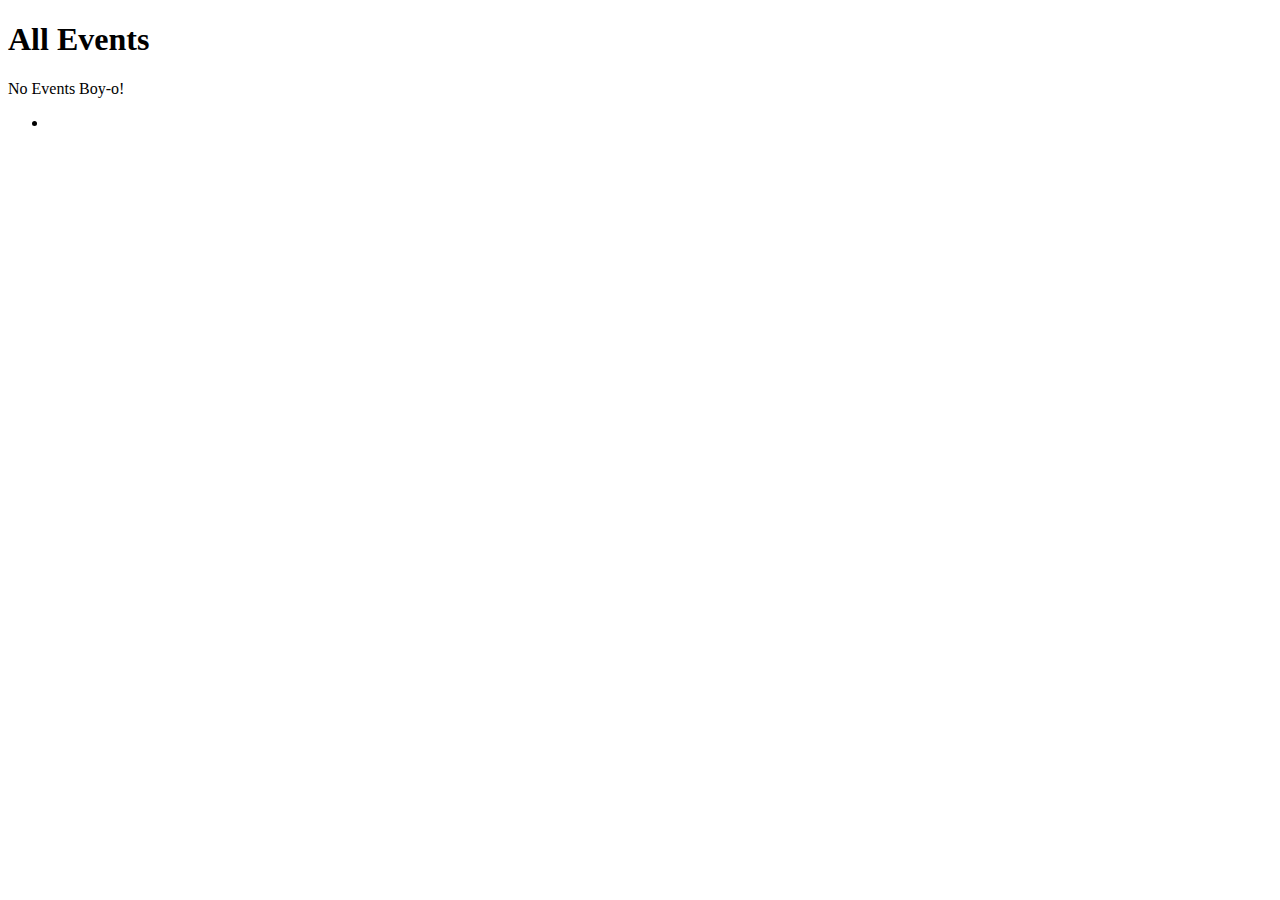
==== coding-events/src/main/resources/templates/events/index.html @ ea49b894 "added fragments for navigation between all events and create events" ====
<!DOCTYPE html>
<html lang="en" xmlns:th= "http://www.thymeleaf.org/">
<head>
    <meta charset="UTF-8">
    <title>Coding Events</title>
</head>
<body>

<h1>All Events</h1>

<nav th:replace="fragments :: navigation"></nav>

<p th:unless="${events} and ${events.size()}">No Events Boy-o!</p>

<ul>
    <th:block th:each="event : ${events}">
        <li th:text="${event}"></li>
    </th:block>
</ul>

</body>
</html>
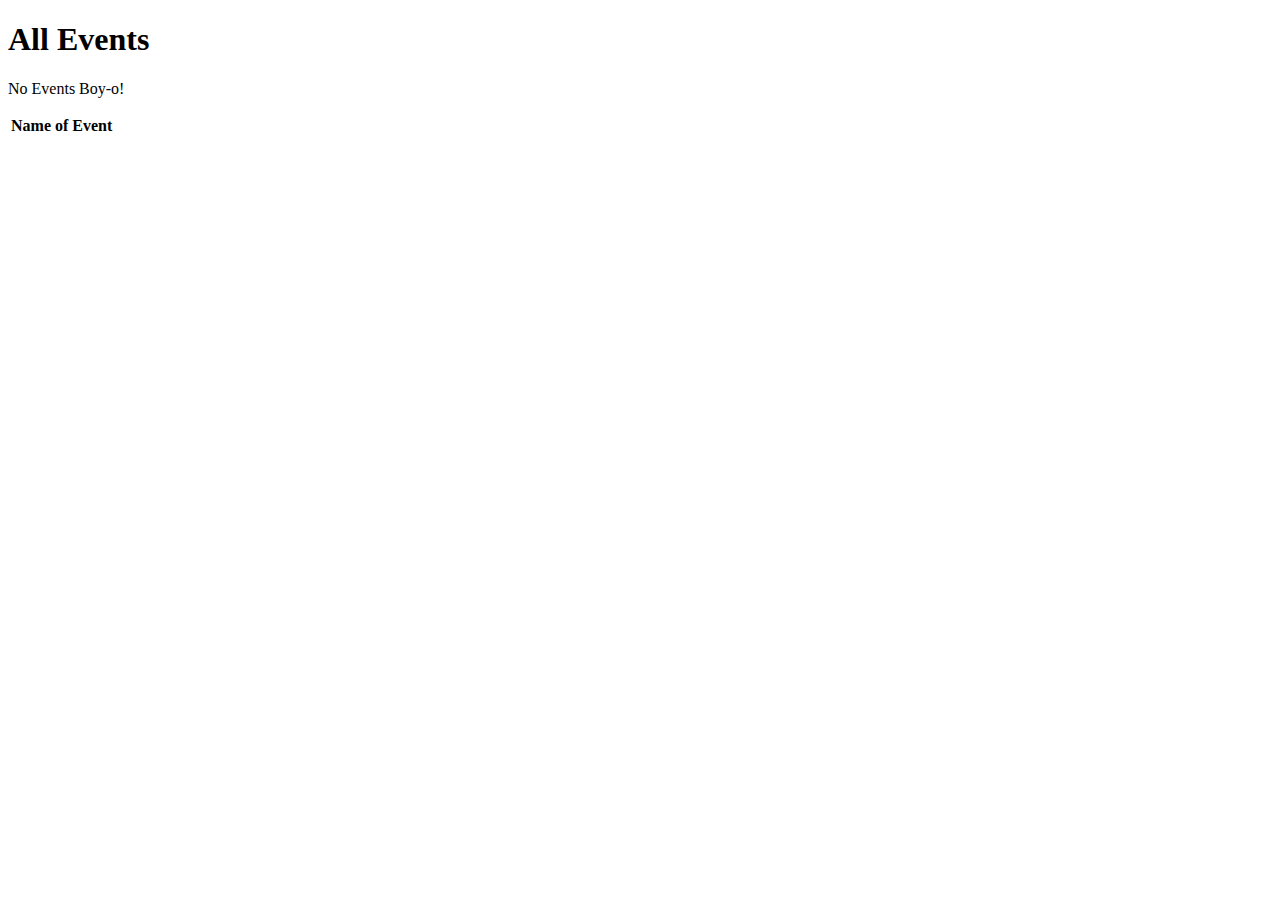
==== commit 3f26885f: "added bootstrap through exercise 1.6, added page headers ect" ====
--- a/coding-events/src/main/resources/templates/events/index.html
+++ b/coding-events/src/main/resources/templates/events/index.html
@@ -1,22 +1,22 @@
 <!DOCTYPE html>
 <html lang="en" xmlns:th= "http://www.thymeleaf.org/">
-<head>
-    <meta charset="UTF-8">
-    <title>Coding Events</title>
-</head>
-<body>
-
+<head th:replace="fragments :: head"></head>
+<body class="container">
 <h1>All Events</h1>
-
-<nav th:replace="fragments :: navigation"></nav>
+<header th:replace="fragments :: header"></header>
 
 <p th:unless="${events} and ${events.size()}">No Events Boy-o!</p>
 
-<ul>
-    <th:block th:each="event : ${events}">
-        <li th:text="${event}"></li>
-    </th:block>
-</ul>
+<table class="table table-striped">
+    <thead>
+        <tr>
+            <th>Name of Event</th>
+        </tr>
+    </thead>
+    <tr th:each="event : ${events}">
+        <td th:text="${event}"></td>
+    </tr>
+</table>
 
 </body>
 </html>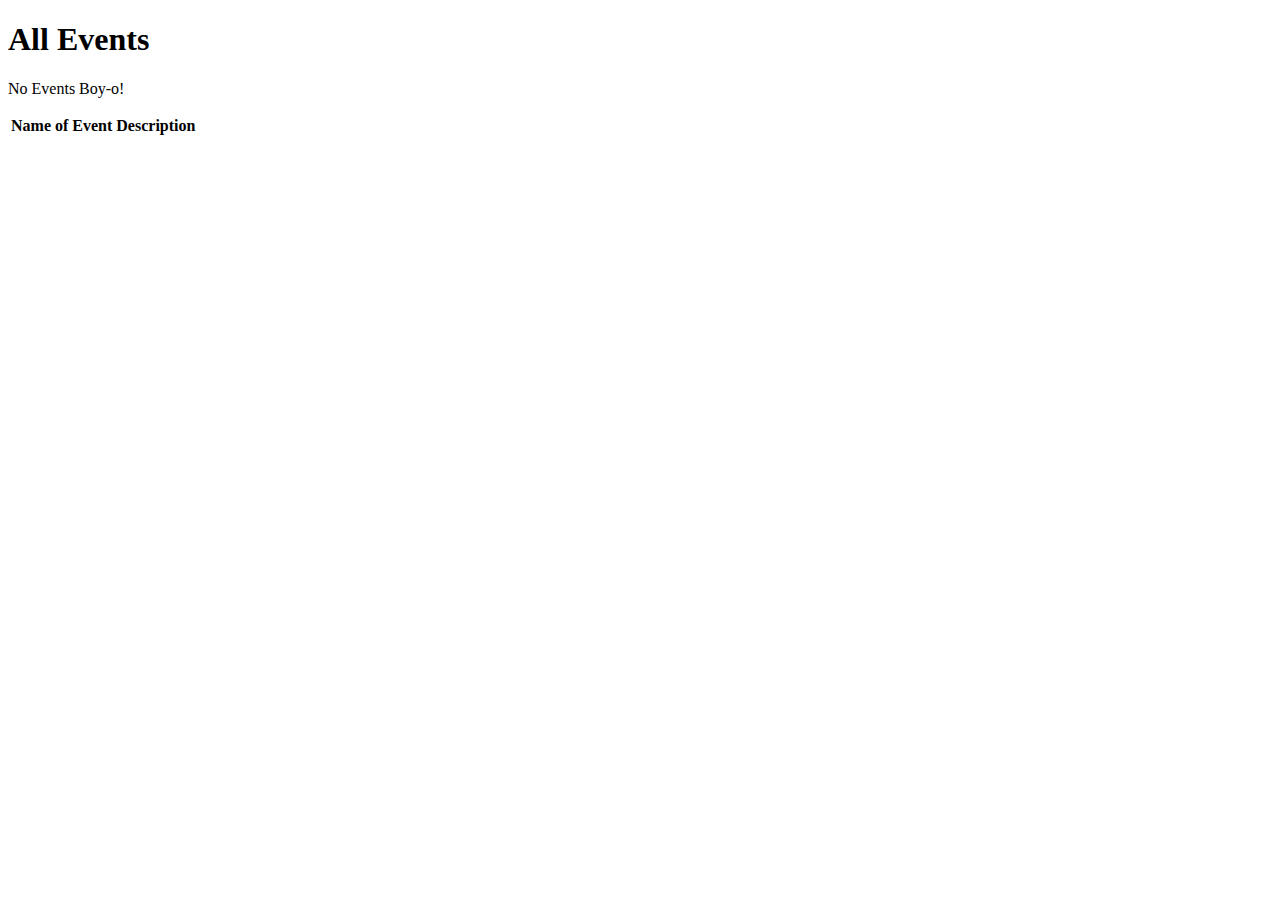
==== commit 2c869b27: "added description field to model per Java Coding Event 2.2" ====
--- a/coding-events/src/main/resources/templates/events/index.html
+++ b/coding-events/src/main/resources/templates/events/index.html
@@ -11,10 +11,12 @@
     <thead>
         <tr>
             <th>Name of Event</th>
+            <th>Description</th>
         </tr>
     </thead>
     <tr th:each="event : ${events}">
-        <td th:text="${event}"></td>
+        <td th:text="${event.name}"></td>
+        <td th:text="${event.description}"></td>
     </tr>
 </table>
 
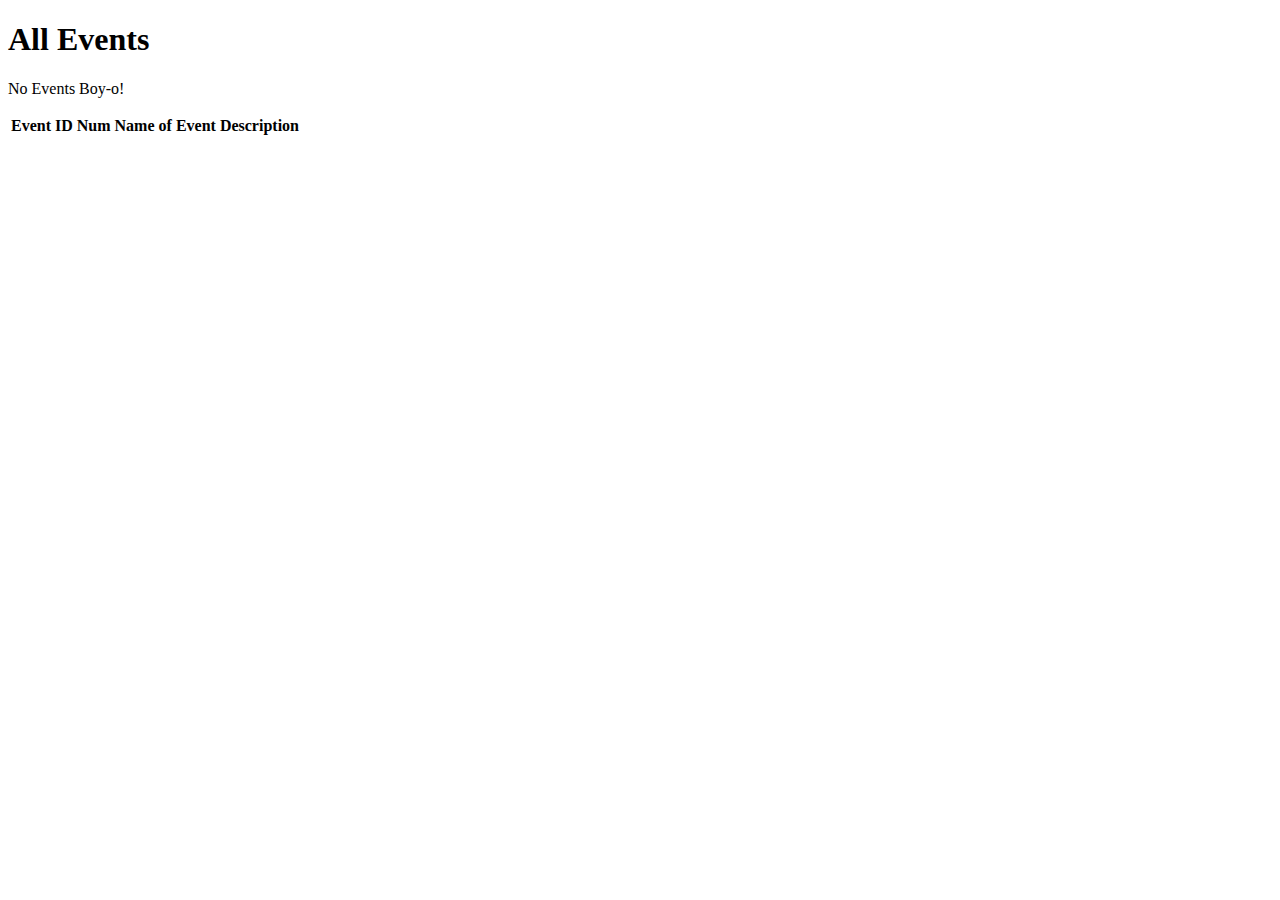
==== commit 7e4fd1fb: "added ID field, updated hashcode and toEquals method" ====
--- a/coding-events/src/main/resources/templates/events/index.html
+++ b/coding-events/src/main/resources/templates/events/index.html
@@ -10,11 +10,13 @@
 <table class="table table-striped">
     <thead>
         <tr>
+            <th>Event ID Num</th>
             <th>Name of Event</th>
             <th>Description</th>
         </tr>
     </thead>
     <tr th:each="event : ${events}">
+        <td th:text="${event.id}"></td>
         <td th:text="${event.name}"></td>
         <td th:text="${event.description}"></td>
     </tr>
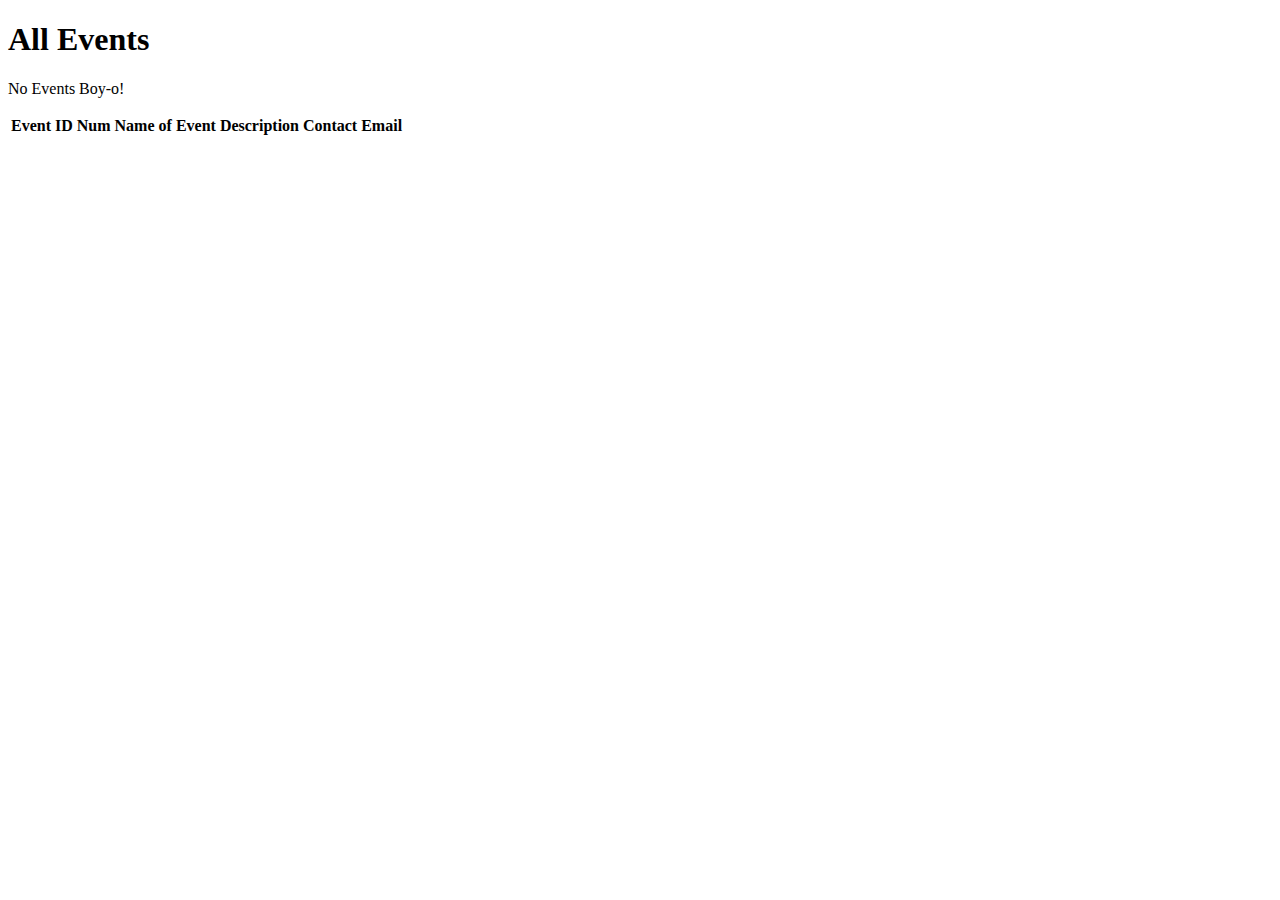
==== commit 3f874b83: "added validation annotations & email button. validations aren't checked yet" ====
--- a/coding-events/src/main/resources/templates/events/index.html
+++ b/coding-events/src/main/resources/templates/events/index.html
@@ -13,12 +13,14 @@
             <th>Event ID Num</th>
             <th>Name of Event</th>
             <th>Description</th>
+            <th>Contact Email</th>
         </tr>
     </thead>
     <tr th:each="event : ${events}">
         <td th:text="${event.id}"></td>
         <td th:text="${event.name}"></td>
         <td th:text="${event.description}"></td>
+        <td th:text="${event.contactEmail}"></td>
     </tr>
 </table>
 
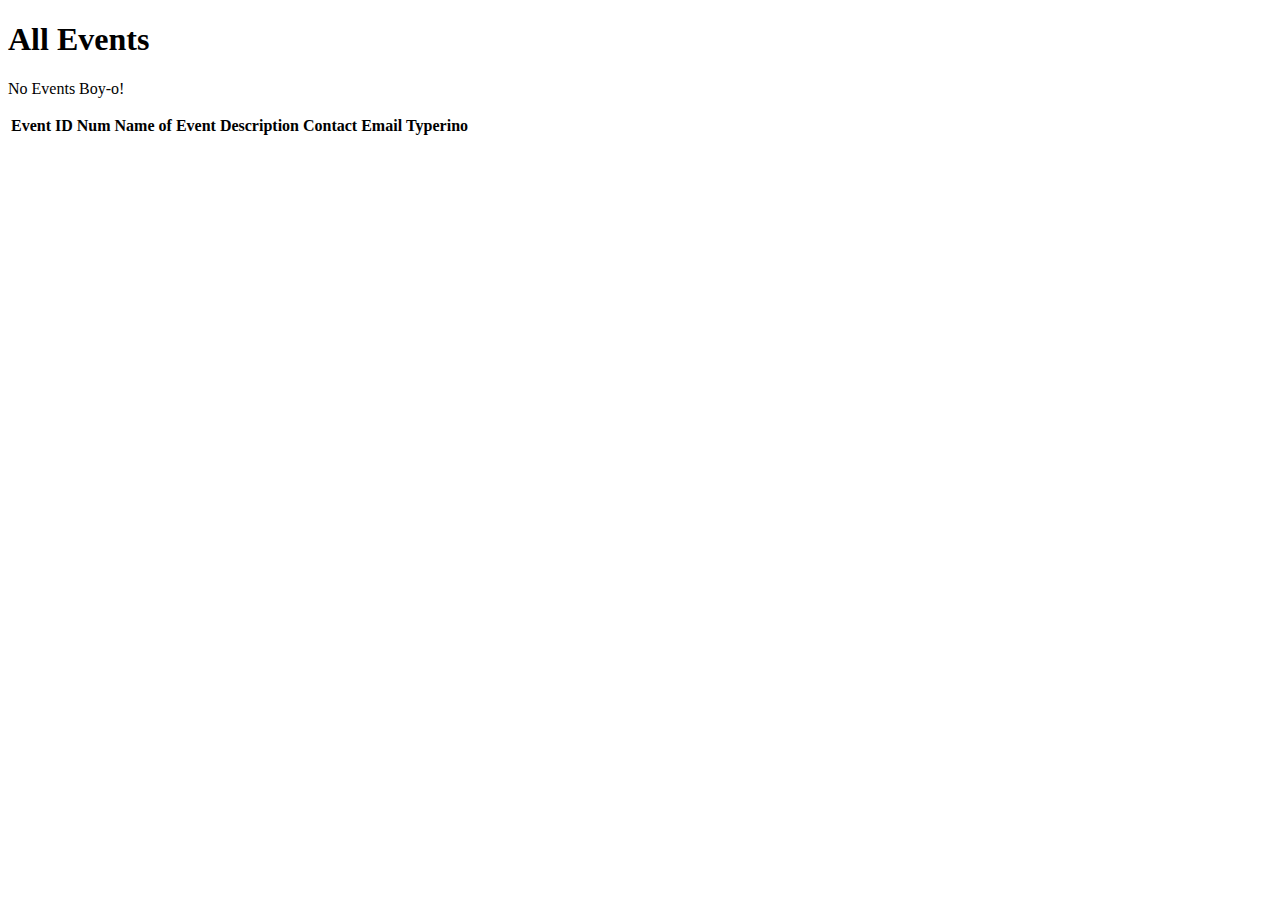
==== commit aff6d004: "per Enumn lesson 3.4, added EventType enum, modified eventcontroller to handle, added dropdown to se" ====
--- a/coding-events/src/main/resources/templates/events/index.html
+++ b/coding-events/src/main/resources/templates/events/index.html
@@ -14,6 +14,7 @@
             <th>Name of Event</th>
             <th>Description</th>
             <th>Contact Email</th>
+            <th>Typerino</th>
         </tr>
     </thead>
     <tr th:each="event : ${events}">
@@ -21,6 +22,7 @@
         <td th:text="${event.name}"></td>
         <td th:text="${event.description}"></td>
         <td th:text="${event.contactEmail}"></td>
+        <td th:text="${event.type.displayName}"></td>
     </tr>
 </table>
 
